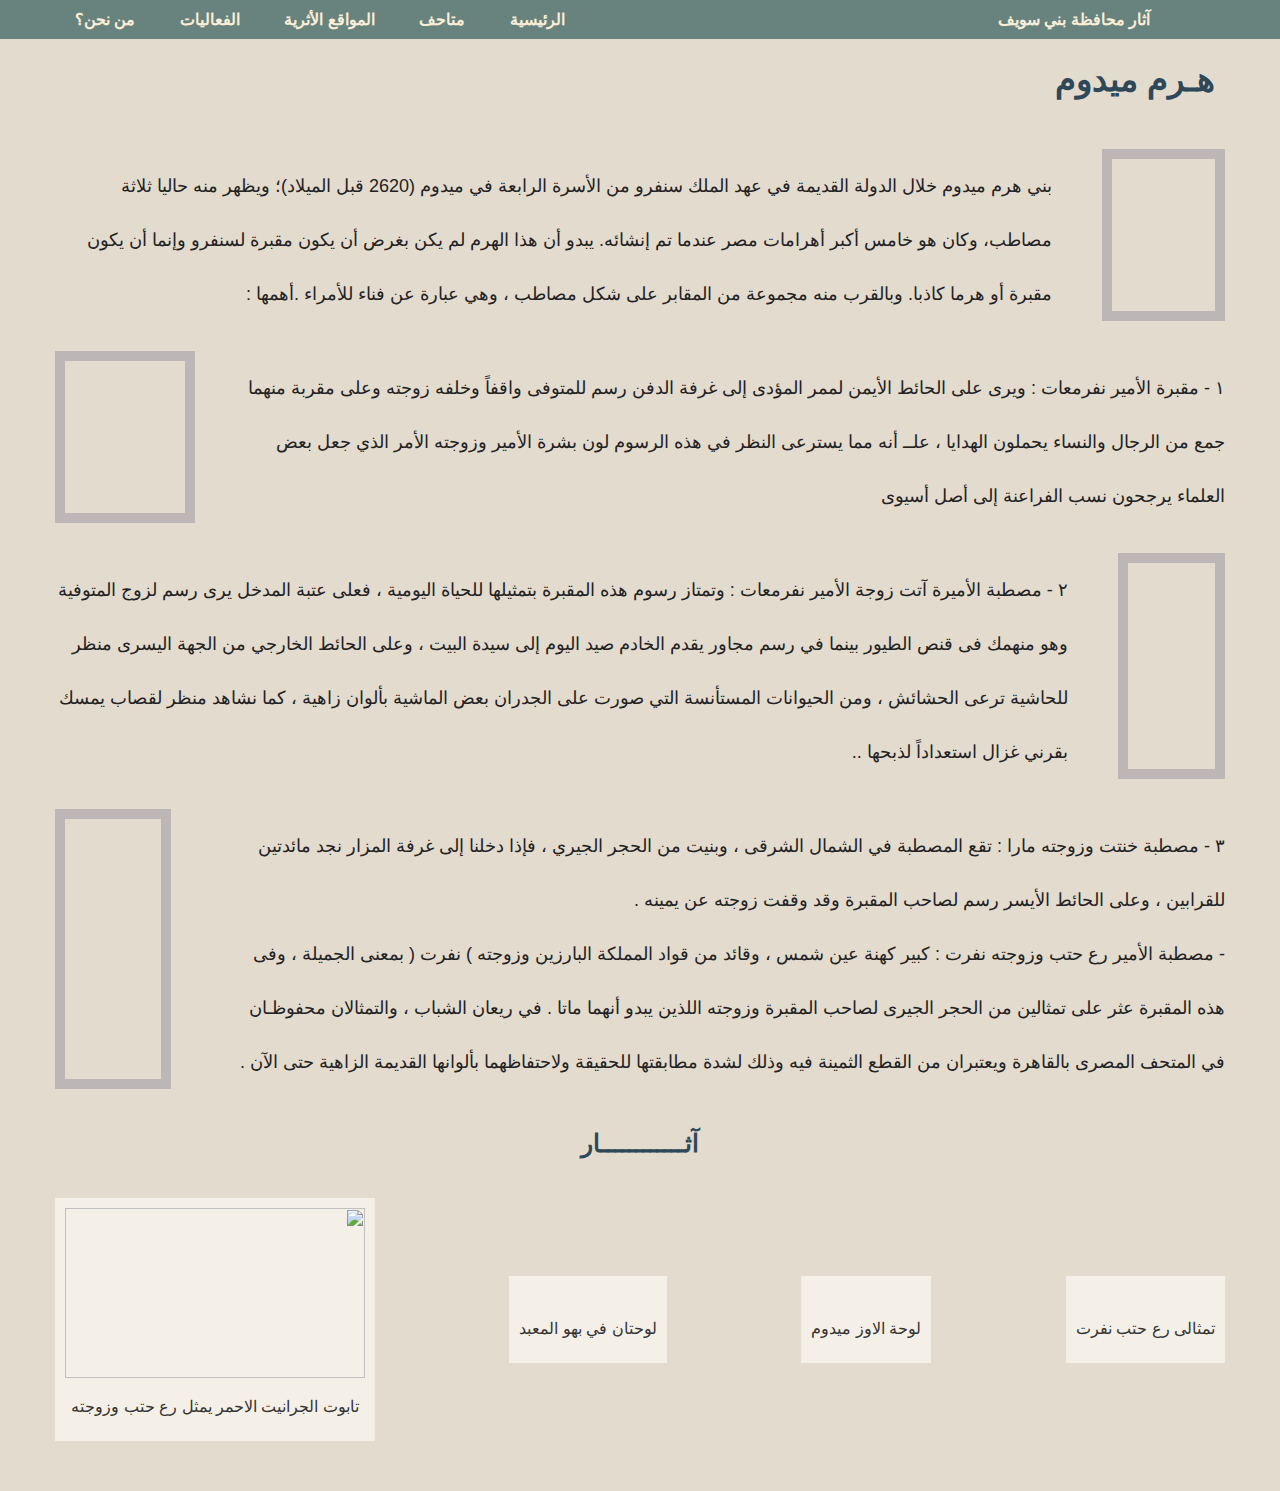
==== location1.html @ 842309a4 "fff" ====
<!DOCTYPE html>
<html dir="rtl" lang="ar">
    <head>
        <meta charset="UTF-8">
        <meta http-equiv="X-UA-Compatible" content="IE=edge">
        <meta name="viewport" content="width=device-width, initial-scale=1.0">
        <!-- main file css -->
        <link rel="stylesheet" href="css/style.css">
        <!-- render all elements normally -->
        <link rel="stylesheet" href="normalize.css">
        <!-- font awesome library -->
        <link rel="stylesheet" href="css/all.min.css">
        <link rel="stylesheet" href="css/all.css">
        <!-- logo in title page -->
        <link rel="icon" type="images/x-icon" href="images/logo.jpg" />
        <title>آثار محافظة بني سويف</title>
    
    </head>
    <body>
        <!-- start header -->
        <header>
            <div class="container">
                    <a href="index.html">
                        <img src="images/logo.jpg" alt="">
                        <h4>آثار محافظة بني سويف</h4>
                    </a>
                
                    <div class="links">
                        <ul class="header-list">
                            <li><a class="header-link" href="index.html">الرئيسية</a></li>
                            <li><a class="header-link" href="museum.html">متاحف</a></li>
                            <li><a class="header-link" href="locations.html">المواقع الأثرية</a></li>
                            <li><a class="header-link" href="news.html">الفعاليات</a></li>
                            <li><a class="header-link" href="about.html">من نحن؟</a></li>
                        </ul>
                        <button class="toggle-menu">
                            <span></span>
                            <span></span>
                            <span></span>
                        </button>
                    </div>
            </div>
        </header>
        <!-- end header -->
        <div class="location">
            <div class="container">
                <h2>هـرم ميدوم</h2>
                <div class="location-content">
                    <div class="location-info">
                        <img src="images/location1/(1) هرم ميدوم.jpg" alt="" width="300px">
                        <span>بني هرم ميدوم خلال الدولة القديمة في عهد الملك سنفرو
                            من الأسرة الرابعة في ميدوم (2620 قبل الميلاد)؛
                            ويظهر منه حاليا ثلاثة مصاطب، 
                            وكان هو خامس أكبر أهرامات مصر عندما تم إنشائه.
                            يبدو أن هذا الهرم لم يكن بغرض أن يكون مقبرة لسنفرو
                            وإنما أن يكون مقبرة أو هرما كاذبا.
                            وبالقرب منه مجموعة من المقابر على شكل مصاطب ، وهي عبارة عن
                            فناء للأمراء .أهمها :                            
                        </span>
                    </div>
                    <div class="location-info">
                        <span>۱ - مقبرة الأمير نفرمعات :

                            ويرى على الحائط الأيمن لممر المؤدى إلى غرفة الدفن رسم للمتوفى واقفاً وخلفه زوجته وعلى مقربة منهما جمع من الرجال والنساء يحملون الهدايا ، علــ أنه مما يسترعى النظر في هذه الرسوم لون بشرة الأمير وزوجته الأمر الذي جعل بعض العلماء يرجحون نسب الفراعنة إلى أصل أسيوى 
                            </span>
                        <img src="images/location1/(2) هرم ميدوم.jpg" alt="" width="300px">
                    </div>
                    <div class="location-info">
                        <img src="images/location1/(3) هرم ميدوم.jpg" alt="" width="300px">
                        <span>
                            ۲ - مصطبة الأميرة آتت زوجة الأمير نفرمعات :

                            وتمتاز رسوم هذه المقبرة بتمثيلها للحياة اليومية ، فعلى عتبة المدخل يرى رسم لزوج المتوفية وهو منهمك فى قنص الطيور بينما في رسم مجاور يقدم الخادم صيد اليوم إلى سيدة البيت ، وعلى الحائط الخارجي من الجهة اليسرى منظر للحاشية ترعى الحشائش ، ومن الحيوانات المستأنسة التي صورت على الجدران بعض الماشية بألوان زاهية ، كما نشاهد منظر لقصاب يمسك بقرني غزال استعداداً لذبحها ..
                            </span>
                    </div>
                    <div class="location-info">
                        <span>
                            ٣ - مصطبة خنتت وزوجته مارا :

                            تقع المصطبة في الشمال الشرقى ، وبنيت من الحجر الجيري ،
                            فإذا دخلنا إلى غرفة المزار نجد مائدتين للقرابين ، وعلى الحائط الأيسر رسم لصاحب المقبرة

                            وقد وقفت زوجته عن يمينه .
                            <br>
                            - مصطبة الأمير رع حتب وزوجته نفرت :
                            كبير كهنة عين شمس ، وقائد من قواد المملكة البارزين وزوجته ) نفرت ( بمعنى الجميلة 
                            ، وفى هذه المقبرة عثر على تمثالين من الحجر الجيرى لصاحب المقبرة وزوجته اللذين يبدو أنهما ماتا
                            . في ريعان الشباب ، والتمثالان محفوظـان في المتحف المصرى بالقاهرة 
                            ويعتبران من القطع الثمينة فيه وذلك لشدة مطابقتها للحقيقة ولاحتفاظهما بألوانها القديمة الزاهية حتى الآن .

                        </span>
                        <img src="images/location1/ساحة أمام المعبد.jpg" alt="" width="300px">
                    </div>
                </div>
                <h3>آثــــــــــــار</h3>
                <div class="remians">
                    <div class="remians-info">
                        <img src="images/location1/تمثالى رع حتب وزوجته نفرت.jpg" alt=""  > 
                        <p>تمثالى رع حتب نفرت</p>
                    </div>
                    <div class="remians-info">
                        <img src="images/location1/لوحة الاوز ميدوم اهم ما جاء فى المصطبة رقم 16.jpg" alt="">
                        <p>لوحة الاوز ميدوم</p>
                    </div>
                    <div class="remians-info">
                        <img src="images/location1/لوحتان في بهو المعبد.jpg" alt="">
                        <p>لوحتان في بهو المعبد</p>
                    </div>
                    <div class="remians-info">
                        <img src="images/location1/تابوت من الجرانيت الاحمر يمثل رع حتب وزجته.JPG" alt="" width="300px">
                        <p>تابوت الجرانيت الاحمر يمثل رع حتب وزوجته</p>
                    </div>
                </div>
            </div>
        </div>
        <script src="js/script.js"></script>
    </body>
</html>
---- css/style.css ----
/* global rules */
*{
    -webkit-box-sizing: border-box;
    -moz-box-sizing: border-box;
    box-sizing: border-box;
    text-decoration: none;
    list-style: none;
    margin: 0;
    padding: 0;
}
html{
    scroll-behavior: smooth;
}
body{
    /* background-color: #007bff; */
    font-family: 'Work Sans', sans-serif;
    background-color: #e4dbcf;
}
.parent{
    background-color: #EEE; 
}
.container{
   width: 80%;
    margin-left: auto;
    margin-right: auto;
}
@media (min-width:768px) {
    .container{
        width: 750px;
    }    
}
@media (min-width:992px) {
    .container{
        width: 970px;
    }    
}
@media (min-width:1200px) {
    .container{
        width: 1170px;
    }    
}
::-webkit-scrollbar{
    width: 15px;
}
::-webkit-scrollbar-track{
    background-color:#f2eee8;
}
::-webkit-scrollbar-thumb{
    background-color:rgb(104 131 126 / 50%);
}
::-webkit-scrollbar-thumb:hover {
        background-color:rgb(104 131 126 / 100%);
    
    
}
/* end global rules */

/* start header */
header{
    background-color: #68837E;
    /* position: fixed;
    width:100%;
    opacity:0.7; */
}
header .container{
    display: flex;
    justify-content: space-between;
    align-items: center;
    
}
header .container a{
    display: flex;
    justify-content: space-between;
    align-items: center;
    color: #faeed9;
}
header a img{
    width: 55px;
    margin: 10px;
}
header {
    display: flex;
    justify-content:flex-end;
    align-items:center ;
    flex: 1;
    /* padding-right: 75px; */
    position: relative;
    text-align: left;
    
}
header ul{
    /* display:flex ; */
}
header ul li{
    display: inline-block;
    padding: 0 10px ;
    position: relative;
    font-weight: bold;
    padding: 10px 20px;
}

header ul li .header-link:before,
header ul li .header-link:after{
    content:"";
    position: absolute;
    border-style: solid; 
    left: 0;
    top:0; 
    transition:  0.2s;
}
header ul li .header-link:after{
    border-width: 2px 0;
    height: 90%; 
    width: 98%;
    transform: scale3d(0,1,1);
    transform-origin: left;
}
header ul li .header-link:hover:after{
    transform: scale3d(1,1,1);
    transition-delay: .2s;
}
header .header-list li .header-link:before{
    border-width: 0 2px;
    height: 100%; 
    width: 95%;
    transform: scale3d(1,0,1);
}
header .header-list li .header-link:hover:before{
    transform: scale3d(1,1,1);
}
header .toggle-menu{
    background: none;
    border: none;
    width: 30px;
    cursor: pointer;
    margin-top: 10px;
    display: none;
    position: relative;
}
header .toggle-menu.menu-active:before{
    content: "";
    border-width: 10px;
    border-style: solid;
    border-color: transparent transparent #111 transparent;
    position: absolute;
    bottom: -10px;
    left: 5px;
    opacity: 0.7;
}

header .toggle-menu:focus{
    outline: none;
}
header .toggle-menu span{
    display: block;
    height: 4px;
    background-color:#222;
    margin-bottom: 4px;
    border-radius: 5px;
}
@media (max-width:767px) {
    header .header-list{
        display: none;
    }
    header .toggle-menu{
        display: block;
    }
    header .header-list.open{
        background-color: #444;
        padding: 10px;
        display: block;
        position: absolute;
        left:0;
        right: 0;
        top:85%;
        width: 90%;
        margin: auto;
        text-align: center;
        z-index: 1;
    }
    header .header-list.open li{
        display: block;
        margin-right: 10px;
    }
    header .header-list.open li a{

    }
    header ul li .header-link:before,
header ul li .header-link:after{
    display: none;
}
}

/* end header */
/* start landing */
.landing{
    height: 490px;
    background: url(../images/eyeBackgroundObject.png) left top no-repeat,
    url(../images/eagleBackgroundObject.png) right bottom no-repeat,
    /* url(../images/catBackgroundObject.png) left bottom no-repeat; */
    url(../images/birdmanObject.png) right top no-repeat;
    background-size: 400px 200px , 300px 150px, 200px 250px;
    overflow: auto;
}
.landing .landing-text{
    position: absolute;
    text-align: center;
    top: 50%;
    left: 50%;
    transform: translate(-50%, -50%);
}
.landing .landing-text h1{
    padding: 20px;
    font-size: 50px;
    color:#2F4858;
    word-spacing: -12px;
}
.landing .landing-text span{
    display: block;
    color: #333;
    line-height: 1.8;
    padding-bottom: 40px;
}
.landing .landing-text button{
    display: block;
    padding: 15px;
    margin: auto;
    background-color: #2F4858;
    border-radius: 5px;
    border: 0px;
    transition: 0.2s;
    cursor: pointer;
}
.landing .landing-text button:hover{
    background-color: #68837E;
}
.landing .landing-text button a{
    color: #e4dbcf;
    font-size: 20px;
}
.landing .container .background-video{
    position: absolute;
    left: 0;
    bottom: 0;
    z-index: -1;
}
@media (max-width:767px) {
    .landing .container .background-video{
        
        transform: scaleY(1.2);
    }
}
.landing .container .background-video video{
    opacity: 0.2;

}
/* end landing */

/* start locations  */
.locations .container .locations-text{
    text-align: center;
    padding-top: 100px;
    word-spacing: -4px;
}
.locations .container .locations-text h2{
    font-size: 35px;
    color: #2F4858;
    /* padding-bottom: 10px; */
}
.locations .container .locations-text span{
    display: block;
    color: #333;
    line-height: 1.8;
    padding-bottom: 50px;
}
.locations .container .locations-content{
    display: grid;
    grid-template-columns: repeat(auto-fill,minmax(300px,1fr));
    gap: 40px;
    overflow: hidden;
}
.locations .container .locations-content .card{
    display: block;
    /* height: 500px; */
    background-color: #EEE;
    margin-bottom: 50px;
    border: 0;
    border-radius: 5px;
}
.locations .container .locations-content .card img{
    width: 100%;
    height: 50%;
}
.locations .container .locations-content .card .info h3{
    color: #2F4858;
    font-size: 23px;
    padding-bottom: 10px;
    padding-right: 10px;
}
.locations .container .locations-content .card .info hr{
    width: 95%;
    margin: auto;
}
.locations .locations-content .card .info .loc{
    display: block;
    padding: 10px 10px 10px 0px;
    color:#333
}
.locations .locations-content .card .info span i{
    color: rgb(241, 57, 57);
}

.locations .locations-content .card .info p{
    color: #333;
    line-height: 1.3;
    margin: 10px 10px 20px ;
    
}
.locations .locations-content .card .info .more{
    display: inline-block;
    padding: 0px 10px 30px ;
    color: blue;
}
/* end locations  */

/* start location */
.location .container h2{
    color: #2F4858;
    font-size: 34px;
    padding: 20px 10px 50px;
}
.location .container .location-content .location-info{
    display: flex;
    line-height: 3;
    font-size: 18px;
    color: #222;
    gap: 50px;
    margin-bottom: 30px;
}
@media (max-width:767px) {
    .location .container .location-content .location-info{
        flex-direction: column;
    }
    .location .container .location-content .location-info:nth-child(2),
    .location .container .location-content .location-info:nth-child(4){
        flex-direction: column-reverse;
    }
    .location .container .location-content .location-info img{
        width: 80%;
        margin: auto;
    }
}
.location .container .location-content .location-info img{
    border: 10px solid #bcb6b6;
}
.location .container .location-content .location-info span{
    margin-top: 10px;
}
.location .container h3{
    font-size: 25px;
    color: #2F4858;
    text-align: center;
    margin: 40px;
}
.location .container .remians{
    display: flex;
    justify-content: space-between;
    /* flex-direction: row; */
    align-items: center;
    gap:30px;
    margin-bottom: 50px;
}
@media (max-width:767px) {
    .location .container .remians{
        flex-direction: column;
    }
}
.location .container .remians .remians-info{
    background-color: #f5f0e7;
    /* width:500px */
    border: 10px solid #f5f0e7;
}
.location .container .remians .remians-info img{
    /* width:100% */
    height: 170px;
}
.location .container .remians .remians-info p{
    color: #333;
    padding: 15px 0px;
    text-align: center;
}
/* end location */
/* start museum */
.museum .container h2{
    color: #2F4858;
    font-size: 34px;
    padding: 20px 10px 50px;
}
.museum .container .museum-content .museum-info{
    display: flex;
    line-height: 3;
    font-size: 18px;
    color: #222;
    gap: 50px;
    margin-bottom: 30px;
}
@media (max-width:992px) {
    .museum .container .museum-content .museum-info{
        flex-direction: column;
    }
}
.museum .container .museum-content .museum-info img{
    border: 10px solid #bcb6b6;
   
}
.museum .container .museum-content .museum-info .info{
    display: flex;
    flex-direction: column;
}
.museum .container .museum-content .museum-info .info span:first-child{
    color:#444;
}
.museum .container .museum-content .museum-info .info hr{
    width: 90%;
    height: 2px;
    color: #111;
    opacity: 0.7;
}
.museum .container .museum-content .museum-info .info i{
    color: rgb(241, 57, 57);
}
.museum .container .museum-content .remians h3{
    font-size: 30px;
    color: #2F4858;
    text-align: center;
    margin: 40px;
    padding-top: 30px;
}
.museum .container .remians .remians-content{
    display: flex;
    justify-content: space-between;
    align-items: center;
    gap:20px;
    margin-bottom: 50px;
}
@media (max-width:1200px) {
    .museum .container .remians .remians-content{
        flex-direction:column;
        
    }
}
.museum .container .remians .remians-info{
    background-color: #f5f0e7;
    border: 10px solid #f5f0e7;
}
.museum .container .remians .remians-info img{
    /* width:100% */
    height: 170px;
    margin: auto    ;
}
.museum .container .remians .remians-info p{
    color: #333;
    padding: 15px 0px;
    text-align: center;
}
.museum .museum-content .gallary h3{
    font-size: 30px;
    color: #2F4858;
    text-align: center;
    margin: 40px;
    padding-top: 30px;

}
.museum .museum-content .gallary .gallary-content{
    /* display: flex; */
    /* justify-content: space-around; */
    /* flex-wrap: wrap; */
    margin-right: 60px;
    margin-bottom: 50px;
}
.museum .museum-content .gallary .gallary-content img{
    width: 200px;
    height: 200px;
    /* flex: 1; */
    padding: 10px;
    transition: 0.7s;
    filter: grayscale(80%);
}
.museum .museum-content .gallary .gallary-content img:hover{
   transform: scale(1.12);
   filter: grayscale(0);
}
/* end museum */
/* start news */
.news .container .news-content h2{
    color: #2F4858;
    margin: 40px;
    font-size: 34px;
    padding: 20px 10px 50px;
}
.news .container .news-content .news-item{
    display: flex;
    line-height: 2.5;
    font-size: 18px;
    color: #222;
    gap: 50px;
    margin-bottom: 30px;
}
@media (max-width:992px) {
    .news .container .news-content .news-item{
        flex-direction:column;
        
    }
    .news .container .news-content h2{
        text-align: center;
        font-size: 20px;
        padding: 10px;
        margin: 10px;
    }
    .news .container .news-content .news-item:nth-child(3){
        flex-direction: column-reverse;
    }
    .news .container .news-content .news-item img{
        margin: auto;
        width: 80%;
    }
}
.news .container .news-content .news-item img{
    border: 10px solid #bcb6b6;
}
.news .container .news-content .news-item:last-child{
    display: flex;
    flex-direction: column;
}
/* end news */
/* start about */
.about .container .about-content h2{
    color: #2F4858;
    /* margin: 40px; */
    font-size: 34px;
    padding: 20px 10px 30px;

}
@media (max-width:767px) {
    .about .container .about-content h2{
        font-size: 20px;
        text-align: center
    }
    .about .container .about-content{
        line-height: 1.8;
        font-size: 14px;
    }
}
.about .container .about-content{
    line-height: 2.5;
    font-size: 18px;
    color: #222;
    margin-bottom: 30px;
}
input[type=text], select, textarea {
    width: 100%;
    padding: 12px;
    border: 1px solid #ccc;
    border-radius: 4px;
    box-sizing: border-box;
    margin-top: 6px;
    margin-bottom: 16px;
    resize: vertical;
  }
  
  input[type=submit] {
    background-color: #04AA6D;
    color: white;
    padding: 12px 20px;
    border: none;
    border-radius: 4px;
    cursor: pointer;
  }
  
  input[type=submit]:hover {
    background-color: #45a049;
  }
  
  .contact {
    border-radius: 5px;
    background-color: #f2f2f2;
    padding: 20px;
    width: 90%;
    margin: auto;
  }
  /* end about */
  /* start footer */
.footer{
    background-color:#444;
    text-align: center;
    height: 150px;
    margin-top: 70px;
}
.footer-links .footer-list{
    list-style: none;
    margin: 20px 0;
    padding-top: 50px;
}
.footer-links .footer-list li{
    display: inline-block;
    background-color: #6195ff;
    width:50px;
    height: 50px;
    position: relative;
    z-index: 1;
    border-radius: 50%;
    /* position: relative; */
    text-align: center;
}
.footer-links .footer-list li a{
    display: block;
    line-height: 20px;
    padding-top: 15px;
    /* padding-right: 15px; */
    font-size: 23px;
    margin: 0 8px;
}
.footer-links .footer-list li a i{
    color: #fff;
}
.footer-links .footer-list li:after{
    position: absolute;
    content: "";
    opacity: 0;
    transition: 0.4s;
    background-color: #0452ef;
    width: 100%;
    height: 100%;
    top: 0;
    left: 0;
    right: 0%;
    bottom: 0;
}
.footer-links .footer-list li:hover:after{
    opacity: 0.7;
    width: 100%;
    height: 100%;
    z-index: -1;
    border-radius: 50%;
}
.copy-rights{
    color:#999;
    font-size: 13px;
    text-transform: uppercase;
}
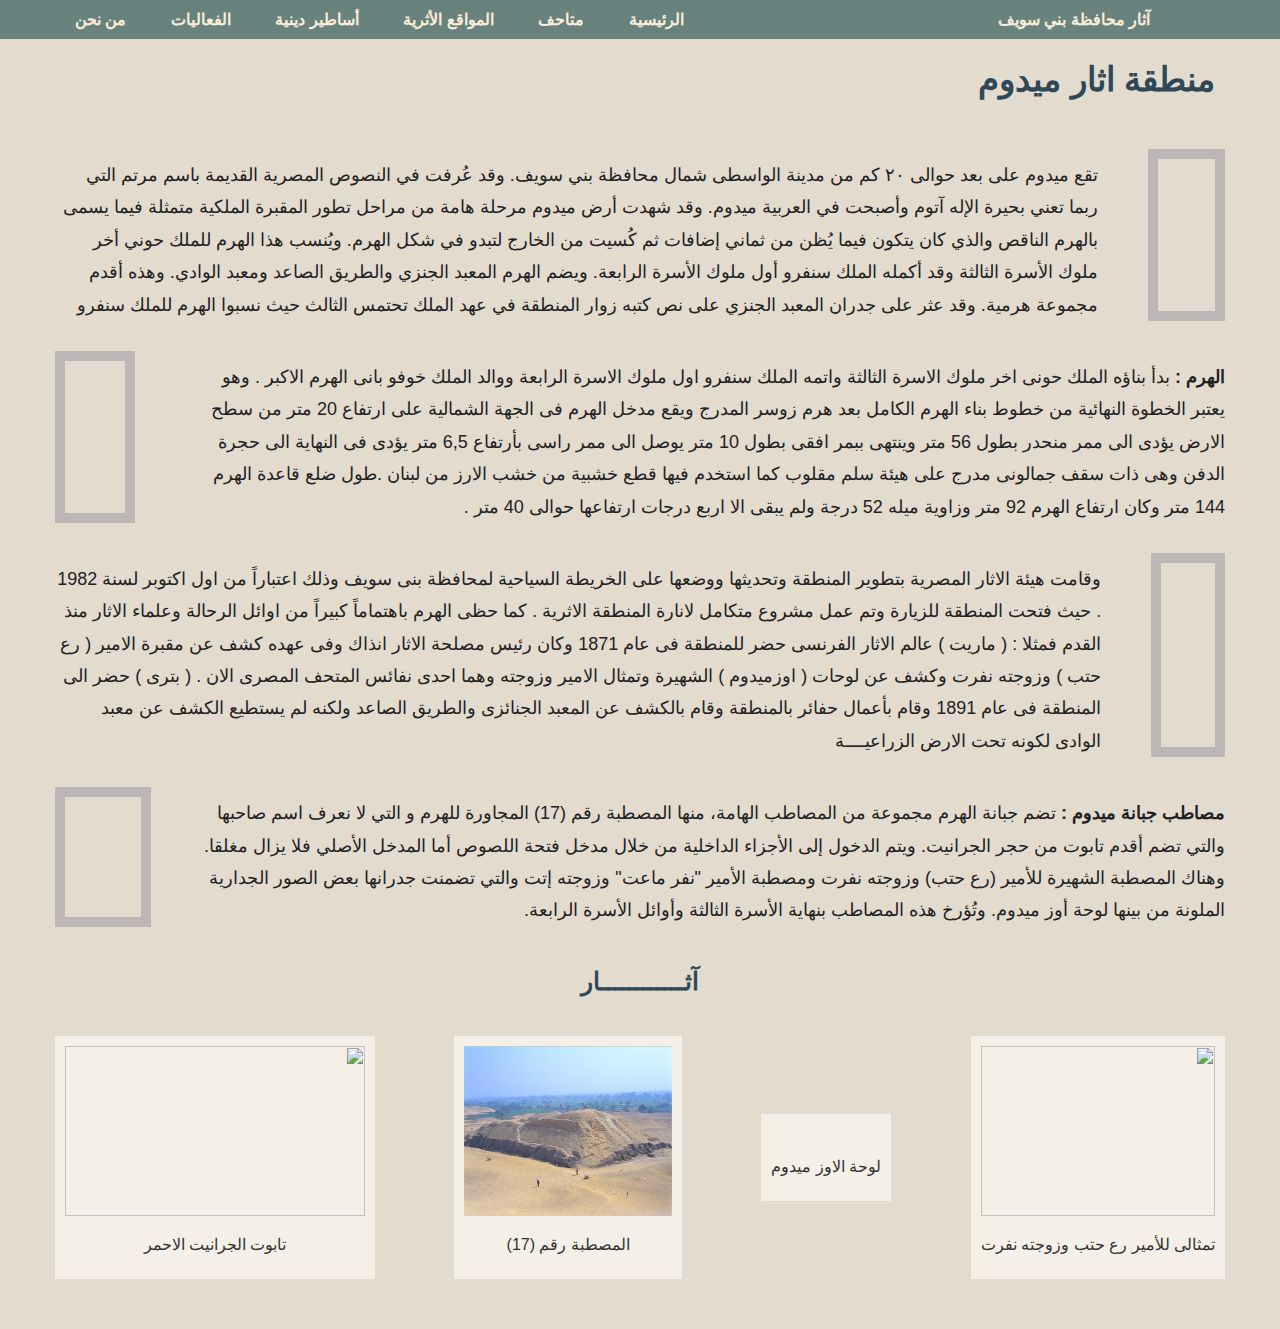
==== commit ce1f2727: "last updat" ====
--- a/location1.html
+++ b/location1.html
@@ -1,118 +1,163 @@
 <!DOCTYPE html>
 <html dir="rtl" lang="ar">
-    <head>
-        <meta charset="UTF-8">
-        <meta http-equiv="X-UA-Compatible" content="IE=edge">
-        <meta name="viewport" content="width=device-width, initial-scale=1.0">
-        <!-- main file css -->
-        <link rel="stylesheet" href="css/style.css">
-        <!-- render all elements normally -->
-        <link rel="stylesheet" href="normalize.css">
-        <!-- font awesome library -->
-        <link rel="stylesheet" href="css/all.min.css">
-        <link rel="stylesheet" href="css/all.css">
-        <!-- logo in title page -->
-        <link rel="icon" type="images/x-icon" href="images/logo.jpg" />
-        <title>آثار محافظة بني سويف</title>
-    
-    </head>
-    <body>
-        <!-- start header -->
-        <header>
-            <div class="container">
-                    <a href="index.html">
-                        <img src="images/logo.jpg" alt="">
-                        <h4>آثار محافظة بني سويف</h4>
-                    </a>
-                
-                    <div class="links">
-                        <ul class="header-list">
-                            <li><a class="header-link" href="index.html">الرئيسية</a></li>
-                            <li><a class="header-link" href="museum.html">متاحف</a></li>
-                            <li><a class="header-link" href="locations.html">المواقع الأثرية</a></li>
-                            <li><a class="header-link" href="news.html">الفعاليات</a></li>
-                            <li><a class="header-link" href="about.html">من نحن؟</a></li>
-                        </ul>
-                        <button class="toggle-menu">
-                            <span></span>
-                            <span></span>
-                            <span></span>
-                        </button>
-                    </div>
-            </div>
-        </header>
-        <!-- end header -->
-        <div class="location">
-            <div class="container">
-                <h2>هـرم ميدوم</h2>
-                <div class="location-content">
-                    <div class="location-info">
-                        <img src="images/location1/(1) هرم ميدوم.jpg" alt="" width="300px">
-                        <span>بني هرم ميدوم خلال الدولة القديمة في عهد الملك سنفرو
-                            من الأسرة الرابعة في ميدوم (2620 قبل الميلاد)؛
-                            ويظهر منه حاليا ثلاثة مصاطب، 
-                            وكان هو خامس أكبر أهرامات مصر عندما تم إنشائه.
-                            يبدو أن هذا الهرم لم يكن بغرض أن يكون مقبرة لسنفرو
-                            وإنما أن يكون مقبرة أو هرما كاذبا.
-                            وبالقرب منه مجموعة من المقابر على شكل مصاطب ، وهي عبارة عن
-                            فناء للأمراء .أهمها :                            
-                        </span>
-                    </div>
-                    <div class="location-info">
-                        <span>۱ - مقبرة الأمير نفرمعات :
+  <head>
+    <meta charset="UTF-8" />
+    <meta http-equiv="X-UA-Compatible" content="IE=edge" />
+    <meta name="viewport" content="width=device-width, initial-scale=1.0" />
+    <!-- main file css -->
+    <link rel="stylesheet" href="css/style.css" />
+    <!-- render all elements normally -->
+    <link rel="stylesheet" href="normalize.css" />
+    <!-- font awesome library -->
+    <link rel="stylesheet" href="css/all.min.css" />
+    <link rel="stylesheet" href="css/all.css" />
+    <!-- logo in title page -->
+    <link rel="icon" type="images/x-icon" href="images/logo.jpg" />
+    <title>هـرم ميدوم</title>
+  </head>
+  <body>
+    <!-- start header -->
+    <header>
+      <div class="container">
+        <a href="index.html">
+          <img src="images/logo.jpg" alt="" />
+          <h4>آثار محافظة بني سويف</h4>
+        </a>
 
-                            ويرى على الحائط الأيمن لممر المؤدى إلى غرفة الدفن رسم للمتوفى واقفاً وخلفه زوجته وعلى مقربة منهما جمع من الرجال والنساء يحملون الهدايا ، علــ أنه مما يسترعى النظر في هذه الرسوم لون بشرة الأمير وزوجته الأمر الذي جعل بعض العلماء يرجحون نسب الفراعنة إلى أصل أسيوى 
-                            </span>
-                        <img src="images/location1/(2) هرم ميدوم.jpg" alt="" width="300px">
-                    </div>
-                    <div class="location-info">
-                        <img src="images/location1/(3) هرم ميدوم.jpg" alt="" width="300px">
-                        <span>
-                            ۲ - مصطبة الأميرة آتت زوجة الأمير نفرمعات :
-
-                            وتمتاز رسوم هذه المقبرة بتمثيلها للحياة اليومية ، فعلى عتبة المدخل يرى رسم لزوج المتوفية وهو منهمك فى قنص الطيور بينما في رسم مجاور يقدم الخادم صيد اليوم إلى سيدة البيت ، وعلى الحائط الخارجي من الجهة اليسرى منظر للحاشية ترعى الحشائش ، ومن الحيوانات المستأنسة التي صورت على الجدران بعض الماشية بألوان زاهية ، كما نشاهد منظر لقصاب يمسك بقرني غزال استعداداً لذبحها ..
-                            </span>
-                    </div>
-                    <div class="location-info">
-                        <span>
-                            ٣ - مصطبة خنتت وزوجته مارا :
-
-                            تقع المصطبة في الشمال الشرقى ، وبنيت من الحجر الجيري ،
-                            فإذا دخلنا إلى غرفة المزار نجد مائدتين للقرابين ، وعلى الحائط الأيسر رسم لصاحب المقبرة
-
-                            وقد وقفت زوجته عن يمينه .
-                            <br>
-                            - مصطبة الأمير رع حتب وزوجته نفرت :
-                            كبير كهنة عين شمس ، وقائد من قواد المملكة البارزين وزوجته ) نفرت ( بمعنى الجميلة 
-                            ، وفى هذه المقبرة عثر على تمثالين من الحجر الجيرى لصاحب المقبرة وزوجته اللذين يبدو أنهما ماتا
-                            . في ريعان الشباب ، والتمثالان محفوظـان في المتحف المصرى بالقاهرة 
-                            ويعتبران من القطع الثمينة فيه وذلك لشدة مطابقتها للحقيقة ولاحتفاظهما بألوانها القديمة الزاهية حتى الآن .
-
-                        </span>
-                        <img src="images/location1/ساحة أمام المعبد.jpg" alt="" width="300px">
-                    </div>
-                </div>
-                <h3>آثــــــــــــار</h3>
-                <div class="remians">
-                    <div class="remians-info">
-                        <img src="images/location1/تمثالى رع حتب وزوجته نفرت.jpg" alt=""  > 
-                        <p>تمثالى رع حتب نفرت</p>
-                    </div>
-                    <div class="remians-info">
-                        <img src="images/location1/لوحة الاوز ميدوم اهم ما جاء فى المصطبة رقم 16.jpg" alt="">
-                        <p>لوحة الاوز ميدوم</p>
-                    </div>
-                    <div class="remians-info">
-                        <img src="images/location1/لوحتان في بهو المعبد.jpg" alt="">
-                        <p>لوحتان في بهو المعبد</p>
-                    </div>
-                    <div class="remians-info">
-                        <img src="images/location1/تابوت من الجرانيت الاحمر يمثل رع حتب وزجته.JPG" alt="" width="300px">
-                        <p>تابوت الجرانيت الاحمر يمثل رع حتب وزوجته</p>
-                    </div>
-                </div>
-            </div>
+        <div class="links">
+          <ul class="header-list">
+            <li><a class="header-link" href="index.html">الرئيسية</a></li>
+            <li><a class="header-link" href="museum.html">متاحف</a></li>
+            <li>
+              <a class="header-link" href="locations.html">المواقع الأثرية</a>
+            </li>
+            <li><a class="header-link" href="legends.html">أساطير دينية</a></li>
+            <li><a class="header-link" href="news.html">الفعاليات</a></li>
+            <li><a class="header-link" href="about.html">من نحن</a></li>
+          </ul>
+          <button class="toggle-menu">
+            <span></span>
+            <span></span>
+            <span></span>
+          </button>
         </div>
-        <script src="js/script.js"></script>
-    </body>
-</html>+      </div>
+    </header>
+    <!-- end header -->
+    <div class="location">
+      <div class="container">
+        <h2>منطقة اثار ميدوم</h2>
+        <div class="location-content">
+          <div class="location-info">
+            <img
+              src="images/location1/(1) هرم ميدوم.jpg"
+              alt=""
+              width="300px"
+            />
+            <span>
+              تقع ميدوم على بعد حوالى ۲۰ كم من مدينة الواسطى شمال محافظة بني
+              سويف. وقد عُرفت في النصوص المصرية القديمة باسم مرتم التي ربما تعني
+              بحيرة الإله آتوم وأصبحت في العربية ميدوم. وقد شهدت أرض ميدوم مرحلة
+              هامة من مراحل تطور المقبرة الملكية متمثلة فيما يسمى بالهرم الناقص
+              والذي كان يتكون فيما يُظن من ثماني إضافات ثم كُسيت من الخارج لتبدو
+              في شكل الهرم. ويُنسب هذا الهرم للملك حوني أخر ملوك الأسرة الثالثة
+              وقد أكمله الملك سنفرو أول ملوك الأسرة الرابعة. ويضم الهرم المعبد
+              الجنزي والطريق الصاعد ومعبد الوادي. وهذه أقدم مجموعة هرمية. وقد
+              عثر على جدران المعبد الجنزي على نص كتبه زوار المنطقة في عهد الملك
+              تحتمس الثالث حيث نسبوا الهرم للملك سنفرو
+            </span>
+          </div>
+          <div class="location-info">
+            <span>
+                <b>الهرم :</b>
+               بدأ بناؤه الملك حونى اخر ملوك الاسرة الثالثة واتمه الملك
+              سنفرو اول ملوك الاسرة الرابعة ووالد الملك خوفو بانى الهرم الاكبر .
+              وهو يعتبر الخطوة النهائية من خطوط بناء الهرم الكامل بعد هرم زوسر
+              المدرج ويقع مدخل الهرم فى الجهة الشمالية على ارتفاع 20 متر من سطح
+              الارض يؤدى الى ممر منحدر بطول 56 متر وينتهى ببمر افقى بطول 10 متر
+              يوصل الى ممر راسى بأرتفاع 6,5 متر يؤدى فى النهاية الى حجرة الدفن
+              وهى ذات سقف جمالونى مدرج على هيئة سلم مقلوب كما استخدم فيها قطع
+              خشبية من خشب الارز من لبنان .طول ضلع قاعدة الهرم 144 متر وكان
+              ارتفاع الهرم 92 متر وزاوية ميله 52 درجة ولم يبقى الا اربع درجات
+              ارتفاعها حوالى 40 متر .
+            </span>
+            <img
+              src="images/location1/(2) هرم ميدوم.jpg"
+              alt=""
+              width="300px"
+            />
+          </div>
+          <div class="location-info">
+            <img
+              src="images/location1/(3) هرم ميدوم.jpg"
+              alt=""
+              width="300px"
+            />
+            <span>
+              وقامت هيئة الاثار المصرية بتطوير المنطقة وتحديثها ووضعها على
+              الخريطة السياحية لمحافظة بنى سويف وذلك اعتباراً من اول اكتوبر لسنة
+              1982 . حيث فتحت المنطقة للزيارة وتم عمل مشروع متكامل لانارة
+              المنطقة الاثرية . كما حظى الهرم باهتماماً كبيراً من اوائل الرحالة
+              وعلماء الاثار منذ القدم فمثلا : ( ماريت ) عالم الاثار الفرنسى حضر
+              للمنطقة فى عام 1871 وكان رئيس مصلحة الاثار انذاك وفى عهده كشف عن
+              مقبرة الامير ( رع حتب ) وزوجته نفرت وكشف عن لوحات ( اوزميدوم )
+              الشهيرة وتمثال الامير وزوجته وهما احدى نفائس المتحف المصرى الان .
+              ( بترى ) حضر الى المنطقة فى عام 1891 وقام بأعمال حفائر بالمنطقة
+              وقام بالكشف عن المعبد الجنائزى والطريق الصاعد ولكنه لم يستطيع
+              الكشف عن معبد الوادى لكونه تحت الارض الزراعيــــة
+            </span>
+          </div>
+          <div class="location-info">
+            <span>
+                <b>مصاطب جبانة ميدوم :</b>
+               تضم جبانة الهرم مجموعة من المصاطب الهامة، منها
+              المصطبة رقم (17) المجاورة للهرم و التي لا نعرف اسم صاحبها والتي
+              تضم أقدم تابوت من حجر الجرانيت. ويتم الدخول إلى الأجزاء الداخلية
+              من خلال مدخل فتحة اللصوص أما المدخل الأصلي فلا يزال مغلقا. وهناك
+              المصطبة الشهيرة للأمير (رع حتب) وزوجته نفرت ومصطبة الأمير "نفر
+              ماعت" وزوجته إتت والتي تضمنت جدرانها بعض الصور الجدارية الملونة من
+              بينها لوحة أوز ميدوم. وتُؤرخ هذه المصاطب بنهاية الأسرة الثالثة
+              وأوائل الأسرة الرابعة.
+            </span>
+            <img
+              src="images/location1/ساحة أمام المعبد.jpg"
+              alt=""
+              width="300px"
+            />
+          </div>
+        </div>
+        <h3>آثــــــــــــار</h3>
+        <div class="remians">
+          <div class="remians-info">
+            <img
+              src="images/location1/تمثالى رع حتب وزوجته نفرت.jpg"
+              alt=""
+              width="100%"
+            />
+            <p>تمثالى للأمير رع حتب وزوجته نفرت</p>
+          </div>
+          <div class="remians-info">
+            <img
+              src="images/location1/لوحة الاوز ميدوم اهم ما جاء فى المصطبة رقم 16.jpg"
+              alt=""
+            />
+            <p>لوحة الاوز ميدوم</p>
+          </div>
+          <div class="remians-info">
+            <img src="images/location1/المصطبة رقم (17).jpg" alt="" />
+            <p>المصطبة رقم (17)</p>
+          </div>
+          <div class="remians-info">
+            <img
+              src="images/location1/تابوت من الجرانيت الاحمر يمثل رع حتب وزجته.JPG"
+              alt=""
+              width="300px"
+            />
+            <p>تابوت الجرانيت الاحمر</p>
+          </div>
+        </div>
+      </div>
+    </div>
+    <script src="js/script.js"></script>
+  </body>
+</html>
--- a/css/style.css
+++ b/css/style.css
@@ -4,7 +4,6 @@
     -moz-box-sizing: border-box;
     box-sizing: border-box;
     text-decoration: none;
-    list-style: none;
     margin: 0;
     padding: 0;
 }
@@ -58,9 +57,6 @@
 /* start header */
 header{
     background-color: #68837E;
-    /* position: fixed;
-    width:100%;
-    opacity:0.7; */
 }
 header .container{
     display: flex;
@@ -182,9 +178,6 @@
         display: block;
         margin-right: 10px;
     }
-    header .header-list.open li a{
-
-    }
     header ul li .header-link:before,
 header ul li .header-link:after{
     display: none;
@@ -192,15 +185,20 @@
 }
 
 /* end header */
+
 /* start landing */
 .landing{
     height: 490px;
     background: url(../images/eyeBackgroundObject.png) left top no-repeat,
     url(../images/eagleBackgroundObject.png) right bottom no-repeat,
-    /* url(../images/catBackgroundObject.png) left bottom no-repeat; */
     url(../images/birdmanObject.png) right top no-repeat;
     background-size: 400px 200px , 300px 150px, 200px 250px;
     overflow: auto;
+}
+@media (max-size:767px) {
+    .landing{
+        background-size: 150px 150px , 200px 150px, 150px 150px;
+    }    
 }
 .landing .landing-text{
     position: absolute;
@@ -321,6 +319,12 @@
     padding: 0px 10px 30px ;
     color: blue;
 }
+@media (max-width:767px) {
+    .locations .locations-content .card .info .more.sp{
+        margin-bottom: 50px;
+        margin-top: 0px;
+    }
+}
 /* end locations  */
 
 /* start location */
@@ -331,13 +335,18 @@
 }
 .location .container .location-content .location-info{
     display: flex;
-    line-height: 3;
+    line-height: 1.8;
     font-size: 18px;
     color: #222;
     gap: 50px;
     margin-bottom: 30px;
 }
 @media (max-width:767px) {
+    .location .container h2{
+        text-align: center;
+        /* font-size: 20px; */
+        
+    }
     .location .container .location-content .location-info{
         flex-direction: column;
     }
@@ -612,6 +621,9 @@
     /* position: relative; */
     text-align: center;
 }
+@media (max) {
+    
+}
 .footer-links .footer-list li a{
     display: block;
     line-height: 20px;
@@ -647,4 +659,52 @@
     color:#999;
     font-size: 13px;
     text-transform: uppercase;
-}+}
+/* start legend */
+.legends .container h2{
+    color: #2F4858;
+    font-size: 34px;
+    padding: 20px 0px 50px;
+    text-align: center;
+}
+.legends .container hr{
+    width: 80%;
+   border-color:#777;
+    margin: auto;
+}
+.legends .container .legends-content .legend-item h3{
+    color: #2F4858;
+    font-size: 28px;
+    padding-top:20px ;
+    margin-bottom:20px ;
+}
+.legends .container .legends-content .legend-item .detials{
+    display: flex;
+    margin-bottom:20px ;
+    gap: 30px;
+}
+@media (max-width:991px) {
+    .legends .container .legends-content .legend-item .detials{
+            flex-wrap: wrap;
+            justify-content: center;
+    }
+    .legends .container .legends-content .legend-item h3{
+        font-size: 20px;
+        text-align: center;
+    }
+}
+.legends .container .legends-content .legend-item .detials li{
+    padding: 10px;
+}
+.legends .container .legends-content .legend-item .detials img{
+    border: 10px solid #bcb6b6;
+}
+.legends .container .legends-content .legend-item .detials span{
+    display: block;
+    font-size: 18px;
+    color: #222;
+}
+.legends .container .legends-content .legend-item .detials span.sp{
+    line-height: 3;
+}
+/* end legend */